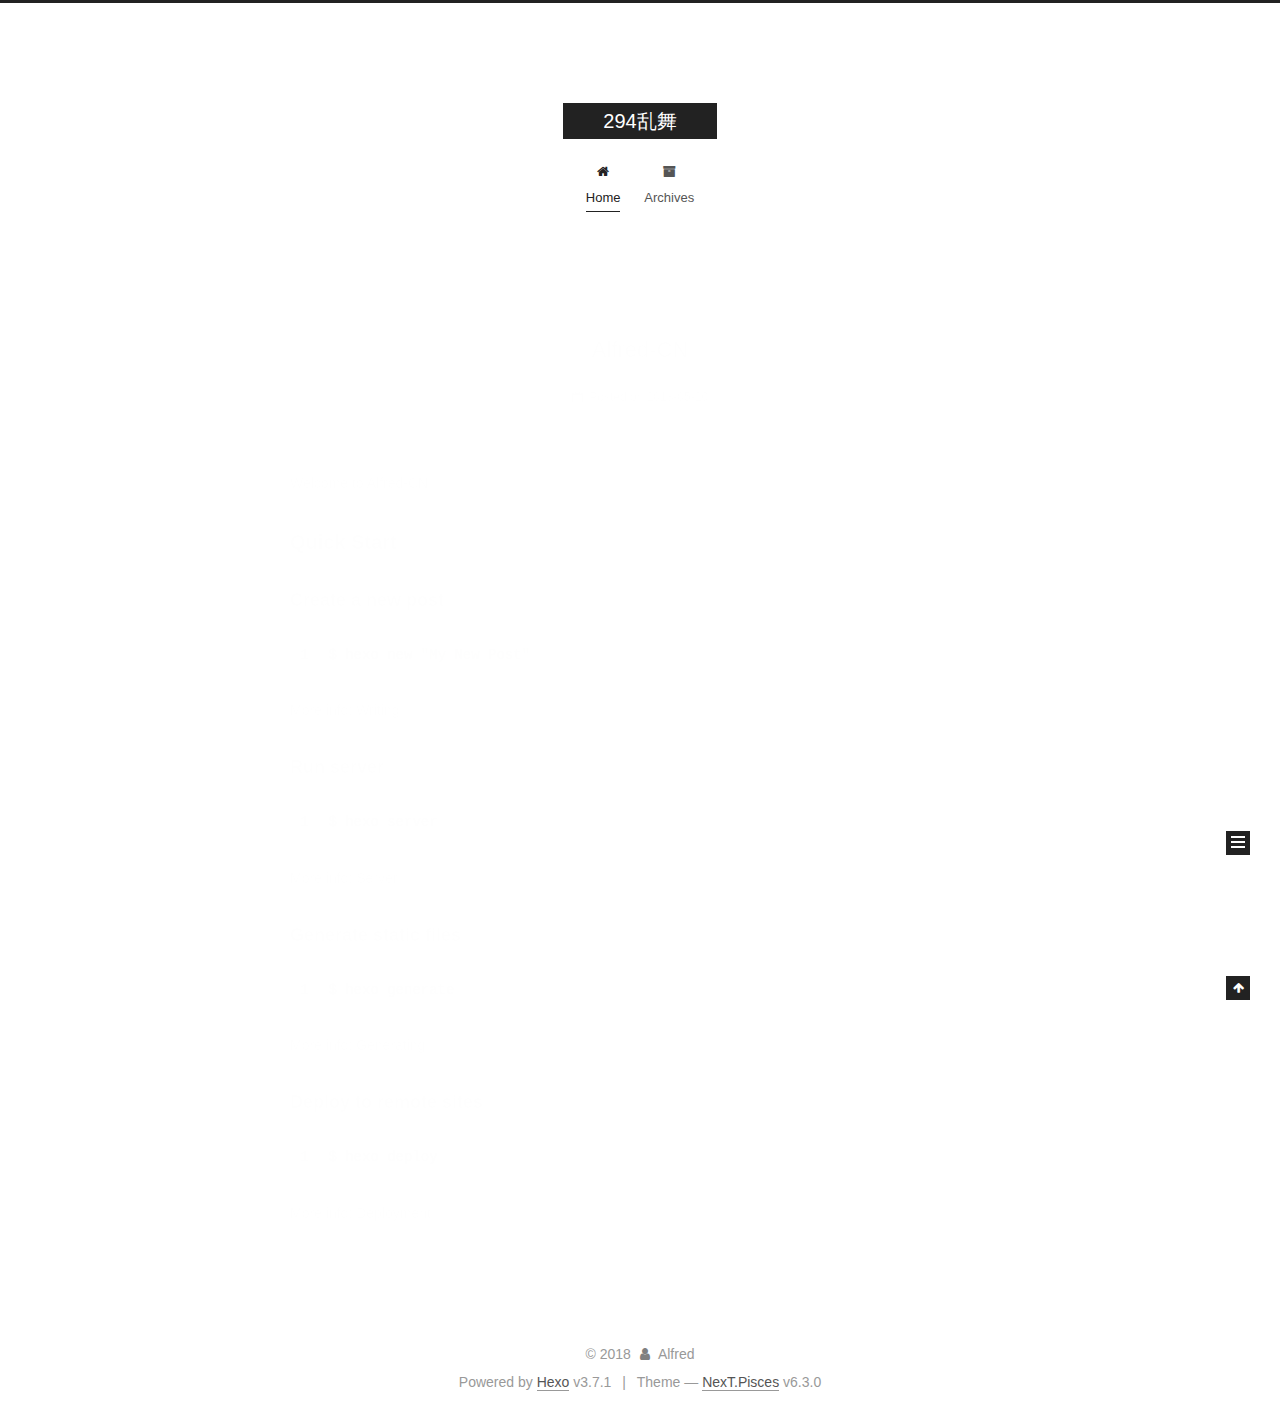
==== index.html @ aaa0a86e "Site updated: 2018-05-20 12:02:15" ====
<!DOCTYPE html>












  


<html class="theme-next pisces use-motion" lang="">
<head>
  <meta charset="UTF-8"/>
<meta http-equiv="X-UA-Compatible" content="IE=edge" />
<meta name="viewport" content="width=device-width, initial-scale=1, maximum-scale=2"/>
<meta name="theme-color" content="#222">












<meta http-equiv="Cache-Control" content="no-transform" />
<meta http-equiv="Cache-Control" content="no-siteapp" />






















<link href="/lib/font-awesome/css/font-awesome.min.css?v=4.6.2" rel="stylesheet" type="text/css" />

<link href="/css/main.css?v=6.3.0" rel="stylesheet" type="text/css" />


  <link rel="apple-touch-icon" sizes="180x180" href="/images/apple-touch-icon-next.png?v=6.3.0">


  <link rel="icon" type="image/png" sizes="32x32" href="/images/favicon-32x32-next.png?v=6.3.0">


  <link rel="icon" type="image/png" sizes="16x16" href="/images/favicon-16x16-next.png?v=6.3.0">


  <link rel="mask-icon" href="/images/logo.svg?v=6.3.0" color="#222">









<script type="text/javascript" id="hexo.configurations">
  var NexT = window.NexT || {};
  var CONFIG = {
    root: '/',
    scheme: 'Pisces',
    version: '6.3.0',
    sidebar: {"position":"left","display":"post","offset":12,"b2t":false,"scrollpercent":false,"onmobile":false},
    fancybox: false,
    fastclick: false,
    lazyload: false,
    tabs: true,
    motion: {"enable":true,"async":false,"transition":{"post_block":"fadeIn","post_header":"slideDownIn","post_body":"slideDownIn","coll_header":"slideLeftIn","sidebar":"slideUpIn"}},
    algolia: {
      applicationID: '',
      apiKey: '',
      indexName: '',
      hits: {"per_page":10},
      labels: {"input_placeholder":"Search for Posts","hits_empty":"We didn't find any results for the search: ${query}","hits_stats":"${hits} results found in ${time} ms"}
    }
  };
</script>


  




  <meta property="og:type" content="website">
<meta property="og:title" content="294乱舞">
<meta property="og:url" content="http://yoursite.com/index.html">
<meta property="og:site_name" content="294乱舞">
<meta property="og:locale" content="default">
<meta name="twitter:card" content="summary">
<meta name="twitter:title" content="294乱舞">






  <link rel="canonical" href="http://yoursite.com/"/>



<script type="text/javascript" id="page.configurations">
  CONFIG.page = {
    sidebar: "",
  };
</script>

  <title>294乱舞</title>
  









  <noscript>
  <style type="text/css">
    .use-motion .motion-element,
    .use-motion .brand,
    .use-motion .menu-item,
    .sidebar-inner,
    .use-motion .post-block,
    .use-motion .pagination,
    .use-motion .comments,
    .use-motion .post-header,
    .use-motion .post-body,
    .use-motion .collection-title { opacity: initial; }

    .use-motion .logo,
    .use-motion .site-title,
    .use-motion .site-subtitle {
      opacity: initial;
      top: initial;
    }

    .use-motion {
      .logo-line-before i { left: initial; }
      .logo-line-after i { right: initial; }
    }
  </style>
</noscript>

</head>

<body itemscope itemtype="http://schema.org/WebPage" lang="default">

  
  
    
  

  <div class="container sidebar-position-left 
  page-home">
    <div class="headband"></div>

    <header id="header" class="header" itemscope itemtype="http://schema.org/WPHeader">
      <div class="header-inner"><div class="site-brand-wrapper">
  <div class="site-meta ">
    

    <div class="custom-logo-site-title">
      <a href="/" class="brand" rel="start">
        <span class="logo-line-before"><i></i></span>
        <span class="site-title">294乱舞</span>
        <span class="logo-line-after"><i></i></span>
      </a>
    </div>
    
  </div>

  <div class="site-nav-toggle">
    <button aria-label="Toggle navigation bar">
      <span class="btn-bar"></span>
      <span class="btn-bar"></span>
      <span class="btn-bar"></span>
    </button>
  </div>
</div>



<nav class="site-nav">
  
    <ul id="menu" class="menu">
      
        
        
        
          
          <li class="menu-item menu-item-home menu-item-active">
    <a href="/" rel="section">
      <i class="menu-item-icon fa fa-fw fa-home"></i> <br />Home</a>
  </li>
        
        
        
          
          <li class="menu-item menu-item-archives">
    <a href="/archives/" rel="section">
      <i class="menu-item-icon fa fa-fw fa-archive"></i> <br />Archives</a>
  </li>

      
      
    </ul>
  

  

  
</nav>



  



</div>
    </header>

    


    <main id="main" class="main">
      <div class="main-inner">
        <div class="content-wrap">
          
            

          
          <div id="content" class="content">
            
  <section id="posts" class="posts-expand">
    
      

  

  
  
  

  

  <article class="post post-type-normal" itemscope itemtype="http://schema.org/Article">
  
  
  
  <div class="post-block">
    <link itemprop="mainEntityOfPage" href="http://yoursite.com/2018/05/20/hello-world/">

    <span hidden itemprop="author" itemscope itemtype="http://schema.org/Person">
      <meta itemprop="name" content="Alfred">
      <meta itemprop="description" content="">
      <meta itemprop="image" content="/images/avatar.gif">
    </span>

    <span hidden itemprop="publisher" itemscope itemtype="http://schema.org/Organization">
      <meta itemprop="name" content="294乱舞">
    </span>

    
      <header class="post-header">

        
        
          <h1 class="post-title" itemprop="name headline">
                
                <a class="post-title-link" href="/2018/05/20/hello-world/" itemprop="url">
                  Alfred-CN
                </a>
              
            
          </h1>
        

        <div class="post-meta">
          <span class="post-time">

            
            
            

            
              <span class="post-meta-item-icon">
                <i class="fa fa-calendar-o"></i>
              </span>
              
                <span class="post-meta-item-text">Posted on</span>
              

              
                
              

              <time title="Created: 2018-05-20 11:00:36 / Modified: 11:58:40" itemprop="dateCreated datePublished" datetime="2018-05-20T11:00:36+08:00">2018-05-20</time>
            

            
              

              
            
          </span>

          

          
            
          

          
          

          

          

          

        </div>
      </header>
    

    
    
    
    <div class="post-body" itemprop="articleBody">

      
      

      
        
          
            <p>Welcome to Alfred-CN</p>
<h2 id="Quick-Start"><a href="#Quick-Start" class="headerlink" title="Quick Start"></a>Quick Start</h2><h3 id="Create-a-new-post"><a href="#Create-a-new-post" class="headerlink" title="Create a new post"></a>Create a new post</h3><figure class="highlight bash"><table><tr><td class="gutter"><pre><span class="line">1</span><br></pre></td><td class="code"><pre><span class="line">$ hexo new <span class="string">"My New Post"</span></span><br></pre></td></tr></table></figure>
<p>More info: <a href="https://hexo.io/docs/writing.html" target="_blank" rel="noopener">Writing</a></p>
<h3 id="Run-server"><a href="#Run-server" class="headerlink" title="Run server"></a>Run server</h3><figure class="highlight bash"><table><tr><td class="gutter"><pre><span class="line">1</span><br></pre></td><td class="code"><pre><span class="line">$ hexo server</span><br></pre></td></tr></table></figure>
<p>More info: <a href="https://hexo.io/docs/server.html" target="_blank" rel="noopener">Server</a></p>
<h3 id="Generate-static-files"><a href="#Generate-static-files" class="headerlink" title="Generate static files"></a>Generate static files</h3><figure class="highlight bash"><table><tr><td class="gutter"><pre><span class="line">1</span><br></pre></td><td class="code"><pre><span class="line">$ hexo generate</span><br></pre></td></tr></table></figure>
<p>More info: <a href="https://hexo.io/docs/generating.html" target="_blank" rel="noopener">Generating</a></p>
<h3 id="Deploy-to-remote-sites"><a href="#Deploy-to-remote-sites" class="headerlink" title="Deploy to remote sites"></a>Deploy to remote sites</h3><figure class="highlight bash"><table><tr><td class="gutter"><pre><span class="line">1</span><br></pre></td><td class="code"><pre><span class="line">$ hexo deploy</span><br></pre></td></tr></table></figure>
<p>More info: <a href="https://hexo.io/docs/deployment.html" target="_blank" rel="noopener">Deployment</a></p>

          
        
      
    </div>

    

    
    
    

    

    

    

    <footer class="post-footer">
      

      

      

      
      
        <div class="post-eof"></div>
      
    </footer>
  </div>
  
  
  
  </article>


    
  </section>

  


          </div>
          

        </div>
        
          
  
  <div class="sidebar-toggle">
    <div class="sidebar-toggle-line-wrap">
      <span class="sidebar-toggle-line sidebar-toggle-line-first"></span>
      <span class="sidebar-toggle-line sidebar-toggle-line-middle"></span>
      <span class="sidebar-toggle-line sidebar-toggle-line-last"></span>
    </div>
  </div>

  <aside id="sidebar" class="sidebar">
    
    <div class="sidebar-inner">

      

      

      <section class="site-overview-wrap sidebar-panel sidebar-panel-active">
        <div class="site-overview">
          <div class="site-author motion-element" itemprop="author" itemscope itemtype="http://schema.org/Person">
            
              <p class="site-author-name" itemprop="name">Alfred</p>
              <p class="site-description motion-element" itemprop="description"></p>
          </div>

          
            <nav class="site-state motion-element">
              
                <div class="site-state-item site-state-posts">
                
                  <a href="/archives/">
                
                    <span class="site-state-item-count">1</span>
                    <span class="site-state-item-name">posts</span>
                  </a>
                </div>
              

              

              
            </nav>
          

          

          

          
          

          
          

          
            
          
          

        </div>
      </section>

      

      

    </div>
  </aside>


        
      </div>
    </main>

    <footer id="footer" class="footer">
      <div class="footer-inner">
        <div class="copyright">&copy; <span itemprop="copyrightYear">2018</span>
  <span class="with-love" id="animate">
    <i class="fa fa-user"></i>
  </span>
  <span class="author" itemprop="copyrightHolder">Alfred</span>

  

  
</div>




  <div class="powered-by">Powered by <a class="theme-link" target="_blank" href="https://hexo.io">Hexo</a> v3.7.1</div>



  <span class="post-meta-divider">|</span>



  <div class="theme-info">Theme &mdash; <a class="theme-link" target="_blank" href="https://github.com/theme-next/hexo-theme-next">NexT.Pisces</a> v6.3.0</div>




        








        
      </div>
    </footer>

    
      <div class="back-to-top">
        <i class="fa fa-arrow-up"></i>
        
      </div>
    

    

  </div>

  

<script type="text/javascript">
  if (Object.prototype.toString.call(window.Promise) !== '[object Function]') {
    window.Promise = null;
  }
</script>


























  
  
    <script type="text/javascript" src="/lib/jquery/index.js?v=2.1.3"></script>
  

  
  
    <script type="text/javascript" src="/lib/velocity/velocity.min.js?v=1.2.1"></script>
  

  
  
    <script type="text/javascript" src="/lib/velocity/velocity.ui.min.js?v=1.2.1"></script>
  


  


  <script type="text/javascript" src="/js/src/utils.js?v=6.3.0"></script>

  <script type="text/javascript" src="/js/src/motion.js?v=6.3.0"></script>



  
  


  <script type="text/javascript" src="/js/src/affix.js?v=6.3.0"></script>

  <script type="text/javascript" src="/js/src/schemes/pisces.js?v=6.3.0"></script>



  

  


  <script type="text/javascript" src="/js/src/bootstrap.js?v=6.3.0"></script>



  



	





  





  










  





  

  

  

  

  
  

  

  

  

  

  

</body>
</html>
---- css/main.css ----
/* normalize.css v3.0.2 | MIT License | git.io/normalize */
html {
  font-family: sans-serif; /* 1 */
  -ms-text-size-adjust: 100%; /* 2 */
  -webkit-text-size-adjust: 100%; /* 2 */
}
body {
  margin: 0;
}
article,
aside,
details,
figcaption,
figure,
footer,
header,
hgroup,
main,
menu,
nav,
section,
summary {
  display: block;
}
audio,
canvas,
progress,
video {
  display: inline-block; /* 1 */
  vertical-align: baseline; /* 2 */
}
audio:not([controls]) {
  display: none;
  height: 0;
}
[hidden],
template {
  display: none;
}
a {
  background-color: transparent;
}
a:active,
a:hover {
  outline: 0;
}
abbr[title] {
  border-bottom: 1px dotted;
}
b,
strong {
  font-weight: bold;
}
dfn {
  font-style: italic;
}
h1 {
  font-size: 2em;
  margin: 0.67em 0;
}
mark {
  background: #ff0;
  color: #000;
}
small {
  font-size: 80%;
}
sub,
sup {
  font-size: 75%;
  line-height: 0;
  position: relative;
  vertical-align: baseline;
}
sup {
  top: -0.5em;
}
sub {
  bottom: -0.25em;
}
img {
  border: 0;
}
svg:not(:root) {
  overflow: hidden;
}
figure {
  margin: 1em 40px;
}
hr {
  -moz-box-sizing: content-box;
  box-sizing: content-box;
  height: 0;
}
pre {
  overflow: auto;
}
code,
kbd,
pre,
samp {
  font-family: monospace, monospace;
  font-size: 1em;
}
button,
input,
optgroup,
select,
textarea {
  color: inherit; /* 1 */
  font: inherit; /* 2 */
  margin: 0; /* 3 */
}
button {
  overflow: visible;
}
button,
select {
  text-transform: none;
}
button,
html input[type="button"],
input[type="reset"],
input[type="submit"] {
  -webkit-appearance: button; /* 2 */
  cursor: pointer; /* 3 */
}
button[disabled],
html input[disabled] {
  cursor: default;
}
button::-moz-focus-inner,
input::-moz-focus-inner {
  border: 0;
  padding: 0;
}
input {
  line-height: normal;
}
input[type="checkbox"],
input[type="radio"] {
  box-sizing: border-box; /* 1 */
  padding: 0; /* 2 */
}
input[type="number"]::-webkit-inner-spin-button,
input[type="number"]::-webkit-outer-spin-button {
  height: auto;
}
input[type="search"] {
  -webkit-appearance: textfield; /* 1 */
  -moz-box-sizing: content-box;
  -webkit-box-sizing: content-box; /* 2 */
  box-sizing: content-box;
}
input[type="search"]::-webkit-search-cancel-button,
input[type="search"]::-webkit-search-decoration {
  -webkit-appearance: none;
}
fieldset {
  border: 1px solid #c0c0c0;
  margin: 0 2px;
  padding: 0.35em 0.625em 0.75em;
}
legend {
  border: 0; /* 1 */
  padding: 0; /* 2 */
}
textarea {
  overflow: auto;
}
optgroup {
  font-weight: bold;
}
table {
  border-collapse: collapse;
  border-spacing: 0;
}
td,
th {
  padding: 0;
}
::selection {
  background: #262a30;
  color: #fff;
}
body {
  position: relative;
  font-family: 'Lato', "PingFang SC", "Microsoft YaHei", sans-serif;
  font-size: 14px;
  line-height: 2;
  color: #555;
  background: #fff;
}
@media (max-width: 767px) {
  body {
    padding-right: 0 !important;
  }
}
@media (min-width: 768px) and (max-width: 991px) {
  body {
    padding-right: 0 !important;
  }
}
@media (min-width: 1600px) {
  body {
    font-size: 16px;
  }
}
h1,
h2,
h3,
h4,
h5,
h6 {
  margin: 0;
  padding: 0;
  font-weight: bold;
  line-height: 1.5;
  font-family: 'Lato', "PingFang SC", "Microsoft YaHei", sans-serif;
}
h1,
h2,
h3,
h4,
h5,
h6 {
  margin: 20px 0 15px;
}
h1 {
  font-size: 22px;
}
@media (max-width: 767px) {
  h1 {
    font-size: 18px;
  }
}
h2 {
  font-size: 20px;
}
@media (max-width: 767px) {
  h2 {
    font-size: 16px;
  }
}
h3 {
  font-size: 18px;
}
@media (max-width: 767px) {
  h3 {
    font-size: 14px;
  }
}
h4 {
  font-size: 16px;
}
@media (max-width: 767px) {
  h4 {
    font-size: 12px;
  }
}
h5 {
  font-size: 14px;
}
@media (max-width: 767px) {
  h5 {
    font-size: 10px;
  }
}
h6 {
  font-size: 12px;
}
@media (max-width: 767px) {
  h6 {
    font-size: 8px;
  }
}
p {
  margin: 0 0 20px 0;
}
a {
  color: #555;
  text-decoration: none;
  outline: none;
  border-bottom: 1px solid #999;
  word-wrap: break-word;
}
a:hover {
  color: #222;
  border-bottom-color: #222;
}
blockquote {
  margin: 0;
  padding: 0;
}
img {
  display: block;
  margin: auto;
  max-width: 100%;
  height: auto;
}
hr {
  margin: 40px 0;
  height: 3px;
  border: none;
  background-color: #ddd;
  background-image: repeating-linear-gradient(-45deg, #fff, #fff 4px, transparent 4px, transparent 8px);
}
blockquote {
  padding: 0 15px;
  color: #666;
  border-left: 4px solid #ddd;
}
blockquote cite::before {
  content: "-";
  padding: 0 5px;
}
dt {
  font-weight: 700;
}
dd {
  margin: 0;
  padding: 0;
}
kbd {
  border: 1px solid #ccc;
  border-radius: 0.2em;
  box-shadow: 0.1em 0.1em 0.2em rgba(0,0,0,0.1);
  background-color: #f9f9f9;
  font-family: inherit;
  background-image: -webkit-linear-gradient(top, #eee, #fff, #eee);
  padding: 0.1em 0.3em;
  white-space: nowrap;
}
.text-left {
  text-align: left;
}
.text-center {
  text-align: center;
}
.text-right {
  text-align: right;
}
.text-justify {
  text-align: justify;
}
.text-nowrap {
  white-space: nowrap;
}
.text-lowercase {
  text-transform: lowercase;
}
.text-uppercase {
  text-transform: uppercase;
}
.text-capitalize {
  text-transform: capitalize;
}
.center-block {
  display: block;
  margin-left: auto;
  margin-right: auto;
}
.clearfix:before,
.clearfix:after {
  content: " ";
  display: table;
}
.clearfix:after {
  clear: both;
}
.pullquote {
  width: 45%;
}
.pullquote.left {
  float: left;
  margin-left: 5px;
  margin-right: 10px;
}
.pullquote.right {
  float: right;
  margin-left: 10px;
  margin-right: 5px;
}
.affix.affix.affix {
  position: fixed;
}
.translation {
  margin-top: -20px;
  font-size: 14px;
  color: #999;
}
.scrollbar-measure {
  width: 100px;
  height: 100px;
  overflow: scroll;
  position: absolute;
  top: -9999px;
}
.use-motion .motion-element {
  opacity: 0;
}
table {
  margin: 20px 0;
  width: 100%;
  border-collapse: collapse;
  border-spacing: 0;
  border: 1px solid #ddd;
  font-size: 14px;
  word-wrap: break-all;
}
table>tbody>tr:nth-of-type(odd) {
  background-color: #f9f9f9;
}
table>tbody>tr:hover {
  background-color: #f5f5f5;
}
caption,
th,
td {
  padding: 8px;
  text-align: left;
  vertical-align: middle;
  font-weight: normal;
}
th,
td {
  border-bottom: 3px solid #ddd;
  border-right: 1px solid #eee;
}
th {
  padding-bottom: 10px;
  font-weight: 700;
}
td {
  border-bottom-width: 1px;
}
html,
body {
  height: 100%;
}
.container {
  position: relative;
  min-height: 100%;
}
.header-inner {
  margin: 0 auto;
  padding: 100px 0 70px;
  width: 700px;
}
@media (min-width: 1600px) {
  .container .header-inner {
    width: 900px;
  }
}
.main {
  padding-bottom: 150px;
}
.main-inner {
  margin: 0 auto;
  width: 700px;
}
@media (min-width: 1600px) {
  .container .main-inner {
    width: 900px;
  }
}
.footer {
  position: absolute;
  left: 0;
  bottom: 0;
  width: 100%;
  min-height: 50px;
}
.footer-inner {
  box-sizing: border-box;
  margin: 20px auto;
  width: 700px;
}
@media (min-width: 1600px) {
  .container .footer-inner {
    width: 900px;
  }
}
pre,
.highlight {
  overflow: auto;
  margin: 20px 0;
  padding: 0;
  font-size: 14px;
  color: #4d4d4c;
  background: #f7f7f7;
  line-height: 1.6;
}
pre,
code {
  font-family: consolas, Menlo, "PingFang SC", "Microsoft YaHei", monospace;
}
code {
  padding: 2px 4px;
  word-wrap: break-word;
  color: #555;
  background: #eee;
  border-radius: 3px;
  font-size: 14px;
}
pre {
  padding: 10px;
}
pre code {
  padding: 0;
  color: #4d4d4c;
  background: none;
  text-shadow: none;
}
.highlight {
  border-radius: 1px;
}
.highlight pre {
  border: none;
  margin: 0;
  padding: 10px 0;
}
.highlight table {
  margin: 0;
  width: auto;
  border: none;
}
.highlight td {
  border: none;
  padding: 0;
}
.highlight figcaption {
  font-size: 1em;
  color: #4d4d4c;
  line-height: 1em;
  margin-bottom: 1em;
  margin: 0em;
  padding: 0.5em;
  background: #eee;
  border-bottom: 1px solid #e9e9e9;
}
.highlight figcaption:before,
.highlight figcaption:after {
  content: " ";
  display: table;
}
.highlight figcaption:after {
  clear: both;
}
.highlight figcaption a {
  float: right;
  color: #4d4d4c;
}
.highlight figcaption a:hover {
  border-bottom-color: #4d4d4c;
}
.highlight .gutter pre {
  padding-left: 10px;
  padding-right: 10px;
  color: #869194;
  text-align: right;
  background-color: #eff2f3;
}
.highlight .code pre {
  width: 100%;
  padding-left: 10px;
  padding-right: 10px;
  background-color: #f7f7f7;
}
.highlight .line {
  height: 20px;
}
.gutter {
  -webkit-user-select: none;
  -moz-user-select: none;
  -ms-user-select: none;
  user-select: none;
}
.gist table {
  width: auto;
}
.gist table td {
  border: none;
}
pre .deletion {
  background: #fdd;
}
pre .addition {
  background: #dfd;
}
pre .meta {
  color: #8959a8;
}
pre .comment {
  color: #8e908c;
}
pre .variable,
pre .attribute,
pre .tag,
pre .regexp,
pre .ruby .constant,
pre .xml .tag .title,
pre .xml .pi,
pre .xml .doctype,
pre .html .doctype,
pre .css .id,
pre .css .class,
pre .css .pseudo {
  color: #c82829;
}
pre .number,
pre .preprocessor,
pre .built_in,
pre .literal,
pre .params,
pre .constant,
pre .command {
  color: #f5871f;
}
pre .ruby .class .title,
pre .css .rules .attribute,
pre .string,
pre .value,
pre .inheritance,
pre .header,
pre .ruby .symbol,
pre .xml .cdata,
pre .special,
pre .number,
pre .formula {
  color: #718c00;
}
pre .title,
pre .css .hexcolor {
  color: #3e999f;
}
pre .function,
pre .python .decorator,
pre .python .title,
pre .ruby .function .title,
pre .ruby .title .keyword,
pre .perl .sub,
pre .javascript .title,
pre .coffeescript .title {
  color: #4271ae;
}
pre .keyword,
pre .javascript .function {
  color: #8959a8;
}
.full-image.full-image.full-image.full-image {
  border: none;
  max-width: 100%;
  width: auto;
  margin: 20px auto 25px;
}
.blockquote-center,
.page-home .post-type-quote blockquote,
.page-post-detail .post-type-quote blockquote {
  position: relative;
  margin: 40px 0;
  padding: 0;
  border-left: none;
  text-align: center;
}
.blockquote-center::before,
.page-home .post-type-quote blockquote::before,
.page-post-detail .post-type-quote blockquote::before,
.blockquote-center::after,
.page-home .post-type-quote blockquote::after,
.page-post-detail .post-type-quote blockquote::after {
  position: absolute;
  content: ' ';
  display: block;
  width: 100%;
  height: 24px;
  opacity: 0.2;
  background-repeat: no-repeat;
  background-position: 0 -6px;
  background-size: 22px 22px;
}
.blockquote-center::before,
.page-home .post-type-quote blockquote::before,
.page-post-detail .post-type-quote blockquote::before {
  top: -20px;
  background-image: url("../images/quote-l.svg");
  border-top: 1px solid #ccc;
}
.blockquote-center::after,
.page-home .post-type-quote blockquote::after,
.page-post-detail .post-type-quote blockquote::after {
  bottom: -20px;
  background-image: url("../images/quote-r.svg");
  border-bottom: 1px solid #ccc;
  background-position: 100% 8px;
}
.blockquote-center p,
.page-home .post-type-quote blockquote p,
.page-post-detail .post-type-quote blockquote p,
.blockquote-center div,
.page-home .post-type-quote blockquote div,
.page-post-detail .post-type-quote blockquote div {
  text-align: center;
}
.post .post-body .group-picture img {
  box-sizing: border-box;
  padding: 0 3px;
  border: none;
}
.post .group-picture-row {
  overflow: hidden;
  margin-top: 6px;
}
.post .group-picture-row:first-child {
  margin-top: 0;
}
.post .group-picture-column {
  float: left;
}
.page-post-detail .post-body .group-picture-column {
  float: none;
  margin-top: 10px;
  width: auto !important;
}
.page-post-detail .post-body .group-picture-column img {
  margin: 0 auto;
}
.page-archive .group-picture-container {
  overflow: hidden;
}
.page-archive .group-picture-row {
  float: left;
}
.page-archive .group-picture-row:first-child {
  margin-top: 6px;
}
.page-archive .group-picture-column {
  max-width: 150px;
  max-height: 150px;
}
.post-body .note {
  position: relative;
  padding: 15px;
  margin-bottom: 20px;
  border: 1px solid #eee;
  border-left-width: 5px;
  border-radius: 3px;
}
.post-body .note h2,
.post-body .note h3,
.post-body .note h4,
.post-body .note h5,
.post-body .note h6 {
  margin-top: 0;
  margin-bottom: 0;
  border-bottom: initial;
  padding-top: 0 !important;
}
.post-body .note p:first-child,
.post-body .note ul:first-child,
.post-body .note ol:first-child,
.post-body .note table:first-child,
.post-body .note pre:first-child,
.post-body .note blockquote:first-child {
  margin-top: 0;
}
.post-body .note p:last-child,
.post-body .note ul:last-child,
.post-body .note ol:last-child,
.post-body .note table:last-child,
.post-body .note pre:last-child,
.post-body .note blockquote:last-child {
  margin-bottom: 0;
}
.post-body .note.default {
  border-left-color: #777;
}
.post-body .note.default h2,
.post-body .note.default h3,
.post-body .note.default h4,
.post-body .note.default h5,
.post-body .note.default h6 {
  color: #777;
}
.post-body .note.primary {
  border-left-color: #6f42c1;
}
.post-body .note.primary h2,
.post-body .note.primary h3,
.post-body .note.primary h4,
.post-body .note.primary h5,
.post-body .note.primary h6 {
  color: #6f42c1;
}
.post-body .note.info {
  border-left-color: #428bca;
}
.post-body .note.info h2,
.post-body .note.info h3,
.post-body .note.info h4,
.post-body .note.info h5,
.post-body .note.info h6 {
  color: #428bca;
}
.post-body .note.success {
  border-left-color: #5cb85c;
}
.post-body .note.success h2,
.post-body .note.success h3,
.post-body .note.success h4,
.post-body .note.success h5,
.post-body .note.success h6 {
  color: #5cb85c;
}
.post-body .note.warning {
  border-left-color: #f0ad4e;
}
.post-body .note.warning h2,
.post-body .note.warning h3,
.post-body .note.warning h4,
.post-body .note.warning h5,
.post-body .note.warning h6 {
  color: #f0ad4e;
}
.post-body .note.danger {
  border-left-color: #d9534f;
}
.post-body .note.danger h2,
.post-body .note.danger h3,
.post-body .note.danger h4,
.post-body .note.danger h5,
.post-body .note.danger h6 {
  color: #d9534f;
}
.post-body .label {
  display: inline;
  padding: 0 2px;
  white-space: nowrap;
}
.post-body .label.default {
  background-color: #f0f0f0;
}
.post-body .label.primary {
  background-color: #efe6f7;
}
.post-body .label.info {
  background-color: #e5f2f8;
}
.post-body .label.success {
  background-color: #e7f4e9;
}
.post-body .label.warning {
  background-color: #fcf6e1;
}
.post-body .label.danger {
  background-color: #fae8eb;
}
.post-body .tabs {
  position: relative;
  display: block;
  margin-bottom: 20px;
  padding-top: 10px;
}
.post-body .tabs ul.nav-tabs {
  margin: 0;
  padding: 0;
  display: flex;
  margin-bottom: -1px;
}
@media (max-width: 413px) {
  .post-body .tabs ul.nav-tabs {
    display: block;
    margin-bottom: 5px;
  }
}
.post-body .tabs ul.nav-tabs li.tab {
  list-style-type: none !important;
  margin: 0 0.25em 0 0;
  border-top: 3px solid transparent;
  border-left: 1px solid transparent;
  border-right: 1px solid transparent;
}
@media (max-width: 413px) {
  .post-body .tabs ul.nav-tabs li.tab {
    margin: initial;
    border-top: 1px solid transparent;
    border-left: 3px solid transparent;
    border-right: 1px solid transparent;
    border-bottom: 1px solid transparent;
  }
}
.post-body .tabs ul.nav-tabs li.tab a {
  outline: 0;
  border-bottom: initial;
  display: block;
  line-height: 1.8em;
  padding: 0.25em 0.75em;
  transition-duration: 0.2s;
  transition-timing-function: ease-out;
  transition-delay: 0s;
}
.post-body .tabs ul.nav-tabs li.tab a i {
  width: 1.285714285714286em;
}
.post-body .tabs ul.nav-tabs li.tab.active {
  border-top: 3px solid #fc6423;
  border-left: 1px solid #ddd;
  border-right: 1px solid #ddd;
  background-color: #fff;
}
@media (max-width: 413px) {
  .post-body .tabs ul.nav-tabs li.tab.active {
    border-top: 1px solid #ddd;
    border-left: 3px solid #fc6423;
    border-right: 1px solid #ddd;
    border-bottom: 1px solid #ddd;
  }
}
.post-body .tabs ul.nav-tabs li.tab.active a {
  cursor: default;
  color: #555;
}
.post-body .tabs .tab-content {
  background-color: #fff;
}
.post-body .tabs .tab-content .tab-pane {
  border: 1px solid #ddd;
  padding: 20px 20px 0 20px;
}
.post-body .tabs .tab-content .tab-pane:not(.active) {
  display: none !important;
}
.post-body .tabs .tab-content .tab-pane.active {
  display: block !important;
}
.btn {
  display: inline-block;
  padding: 0 20px;
  font-size: 14px;
  color: #fff;
  background: #222;
  border: 2px solid #222;
  text-decoration: none;
  border-radius: 0;
  transition-property: background-color;
  transition-duration: 0.2s;
  transition-timing-function: ease-in-out;
  transition-delay: 0s;
  line-height: 2;
}
.btn:hover {
  border-color: #222;
  color: #222;
  background: #fff;
}
.btn +.btn {
  margin: 0 0 8px 8px;
}
.btn .fa-fw {
  width: 1.285714285714286em;
  text-align: left;
}
.btn-bar {
  display: block;
  width: 22px;
  height: 2px;
  background: #555;
  border-radius: 1px;
}
.btn-bar+.btn-bar {
  margin-top: 4px;
}
.pagination {
  margin: 120px 0 40px;
  text-align: center;
  border-top: 1px solid #eee;
}
.page-number-basic,
.pagination .prev,
.pagination .next,
.pagination .page-number,
.pagination .space {
  display: inline-block;
  position: relative;
  top: -1px;
  margin: 0 10px;
  padding: 0 11px;
}
@media (max-width: 767px) {
  .page-number-basic,
  .pagination .prev,
  .pagination .next,
  .pagination .page-number,
  .pagination .space {
    margin: 0 5px;
  }
}
.pagination .prev,
.pagination .next,
.pagination .page-number {
  border-bottom: 0;
  border-top: 1px solid #eee;
  transition-property: border-color;
  transition-duration: 0.2s;
  transition-timing-function: ease-in-out;
  transition-delay: 0s;
}
.pagination .prev:hover,
.pagination .next:hover,
.pagination .page-number:hover {
  border-top-color: #222;
}
.pagination .space {
  padding: 0;
  margin: 0;
}
.pagination .prev {
  margin-left: 0;
}
.pagination .next {
  margin-right: 0;
}
.pagination .page-number.current {
  color: #fff;
  background: #ccc;
  border-top-color: #ccc;
}
@media (max-width: 767px) {
  .pagination {
    border-top: none;
  }
  .pagination .prev,
  .pagination .next,
  .pagination .page-number {
    margin-bottom: 10px;
    border-top: 0;
    border-bottom: 1px solid #eee;
    padding: 0 10px;
  }
  .pagination .prev:hover,
  .pagination .next:hover,
  .pagination .page-number:hover {
    border-bottom-color: #222;
  }
}
.comments {
  margin: 60px 20px 0;
}
.tag-cloud {
  text-align: center;
}
.tag-cloud a {
  display: inline-block;
  margin: 10px;
}
.back-to-top {
  box-sizing: border-box;
  position: fixed;
  bottom: -100px;
  right: 30px;
  z-index: 1050;
  padding: 0 6px;
  width: 24px;
  background: #222;
  font-size: 12px;
  opacity: 1;
  color: #fff;
  cursor: pointer;
  text-align: center;
  -webkit-transform: translateZ(0);
  transition-property: bottom;
  transition-duration: 0.2s;
  transition-timing-function: ease-in-out;
  transition-delay: 0s;
}
@media (min-width: 768px) and (max-width: 991px) {
  .back-to-top {
    display: none !important;
  }
}
@media (max-width: 767px) {
  .back-to-top {
    display: none !important;
  }
}
.back-to-top.back-to-top-on {
  bottom: 19px;
}
.header {
  background: transparent;
}
.header-inner {
  position: relative;
}
.headband {
  height: 3px;
  background: #222;
}
.site-meta {
  margin: 0;
  text-align: center;
}
@media (max-width: 767px) {
  .site-meta {
    text-align: center;
  }
}
.brand {
  position: relative;
  display: inline-block;
  padding: 0 40px;
  color: #fff;
  background: #222;
  border-bottom: none;
}
.brand:hover {
  color: #fff;
}
.logo {
  display: inline-block;
  margin-right: 5px;
  line-height: 36px;
  vertical-align: top;
}
.site-title {
  display: inline-block;
  vertical-align: top;
  line-height: 36px;
  font-size: 20px;
  font-weight: normal;
  font-family: 'Lato', "PingFang SC", "Microsoft YaHei", sans-serif;
}
.site-subtitle {
  margin-top: 10px;
  font-size: 13px;
  color: #999;
}
.use-motion .brand {
  opacity: 0;
}
.use-motion .logo,
.use-motion .site-title,
.use-motion .site-subtitle {
  opacity: 0;
  position: relative;
  top: -10px;
}
.site-nav-toggle {
  display: none;
  position: absolute;
  top: 10px;
  left: 10px;
}
@media (max-width: 767px) {
  .site-nav-toggle {
    display: block;
  }
}
.site-nav-toggle button {
  margin-top: 2px;
  padding: 9px 10px;
  background: transparent;
  border: none;
}
@media (max-width: 767px) {
  .site-nav {
    display: none;
    margin: 0 -10px;
    padding: 0 10px;
    clear: both;
    border-top: 1px solid #ddd;
  }
}
@media (min-width: 768px) and (max-width: 991px) {
  .site-nav {
    display: block !important;
  }
}
@media (min-width: 992px) {
  .site-nav {
    display: block !important;
  }
}
.menu {
  margin-top: 20px;
  padding-left: 0;
  text-align: center;
}
.menu .menu-item {
  display: inline-block;
  margin: 0 10px;
  list-style: none;
}
@media screen and (max-width: 767px) {
  .menu .menu-item {
    margin-top: 10px;
  }
}
.menu .menu-item a {
  display: block;
  font-size: 13px;
  line-height: inherit;
  border-bottom: 1px solid transparent;
  transition-property: border-color;
  transition-duration: 0.2s;
  transition-timing-function: ease-in-out;
  transition-delay: 0s;
}
.menu .menu-item a:hover {
  border-bottom-color: #222;
}
.menu .menu-item .fa {
  margin-right: 5px;
}
.use-motion .menu-item {
  opacity: 0;
}
.post-body {
  font-family: 'Lato', "PingFang SC", "Microsoft YaHei", sans-serif;
}
@media (max-width: 767px) {
  .post-body {
    word-break: break-word;
  }
}
.post-body .fancybox img {
  display: block !important;
  margin: 0 auto;
  cursor: pointer;
  cursor: zoom-in;
  cursor: -webkit-zoom-in;
}
.post-body .image-caption,
.post-body .figure .caption {
  margin: -20px auto 15px;
  text-align: center;
  font-size: 14px;
  color: #999;
  font-weight: bold;
  line-height: 1;
}
.post-sticky-flag {
  display: inline-block;
  font-size: 16px;
  -ms-transform: rotate(30deg);
  -webkit-transform: rotate(30deg);
  -moz-transform: rotate(30deg);
  -ms-transform: rotate(30deg);
  -o-transform: rotate(30deg);
  transform: rotate(30deg);
}
.use-motion .post-block,
.use-motion .pagination,
.use-motion .comments {
  opacity: 0;
}
.use-motion .post-header {
  opacity: 0;
}
.use-motion .post-body {
  opacity: 0;
}
.use-motion .collection-title {
  opacity: 0;
}
.posts-expand {
  padding-top: 40px;
}
@media (max-width: 767px) {
  .posts-expand {
    margin: 0 20px;
  }
  .post-body pre .gutter pre {
    padding-right: 10px;
  }
  .post-body .highlight {
    margin-left: 0px;
    margin-right: 0px;
    padding: 0;
  }
  .post-body .highlight .gutter pre {
    padding-right: 10px;
  }
}
@media (min-width: 992px) {
  .posts-expand .post-body {
    text-align: justify;
  }
}
.posts-expand .post-body h2,
.posts-expand .post-body h3,
.posts-expand .post-body h4,
.posts-expand .post-body h5,
.posts-expand .post-body h6 {
  padding-top: 10px;
}
.posts-expand .post-body h2 .header-anchor,
.posts-expand .post-body h3 .header-anchor,
.posts-expand .post-body h4 .header-anchor,
.posts-expand .post-body h5 .header-anchor,
.posts-expand .post-body h6 .header-anchor {
  float: right;
  margin-left: 10px;
  color: #ccc;
  border-bottom-style: none;
  visibility: hidden;
}
.posts-expand .post-body h2 .header-anchor:hover,
.posts-expand .post-body h3 .header-anchor:hover,
.posts-expand .post-body h4 .header-anchor:hover,
.posts-expand .post-body h5 .header-anchor:hover,
.posts-expand .post-body h6 .header-anchor:hover {
  color: inherit;
}
.posts-expand .post-body h2:hover .header-anchor,
.posts-expand .post-body h3:hover .header-anchor,
.posts-expand .post-body h4:hover .header-anchor,
.posts-expand .post-body h5:hover .header-anchor,
.posts-expand .post-body h6:hover .header-anchor {
  visibility: visible;
}
.posts-expand .post-body ul li {
  list-style: circle;
}
.posts-expand .post-body img {
  box-sizing: border-box;
  margin: auto;
  padding: 3px;
  border: 1px solid #ddd;
}
.posts-expand .post-body .fancybox img {
  margin: 0 auto 25px;
}
.posts-expand .post-body img {
  margin: 0 auto 25px;
}
@media (max-width: 767px) {
  .posts-collapse {
    margin: 0 20px;
  }
  .posts-collapse .post-title,
  .posts-collapse .post-meta {
    display: block;
    width: auto;
    text-align: left;
  }
}
.posts-collapse {
  position: relative;
  z-index: 1010;
  margin-left: 55px;
}
.posts-collapse::after {
  content: " ";
  position: absolute;
  top: 20px;
  left: 0;
  margin-left: -2px;
  width: 4px;
  height: 100%;
  background: #f5f5f5;
  z-index: -1;
}
@media (max-width: 767px) {
  .posts-collapse {
    margin: 0 20px;
  }
}
.posts-collapse .collection-title {
  position: relative;
  margin: 60px 0;
}
.posts-collapse .collection-title h1,
.posts-collapse .collection-title h2 {
  margin-left: 20px;
}
.posts-collapse .collection-title small {
  color: #bbb;
  margin-left: 5px;
}
.posts-collapse .collection-title::before {
  content: " ";
  position: absolute;
  left: 0;
  top: 50%;
  margin-left: -4px;
  margin-top: -4px;
  width: 8px;
  height: 8px;
  background: #bbb;
  border-radius: 50%;
}
.posts-collapse .post {
  margin: 30px 0;
}
.posts-collapse .post-header {
  position: relative;
  transition-duration: 0.2s;
  transition-timing-function: ease-in-out;
  transition-delay: 0s;
  transition-property: border;
  border-bottom: 1px dashed #ccc;
}
.posts-collapse .post-header::before {
  content: " ";
  position: absolute;
  left: 0;
  top: 12px;
  width: 6px;
  height: 6px;
  margin-left: -4px;
  background: #bbb;
  border-radius: 50%;
  border: 1px solid #fff;
  transition-duration: 0.2s;
  transition-timing-function: ease-in-out;
  transition-delay: 0s;
  transition-property: background;
}
.posts-collapse .post-header:hover {
  border-bottom-color: #666;
}
.posts-collapse .post-header:hover::before {
  background: #222;
}
.posts-collapse .post-meta {
  position: absolute;
  font-size: 12px;
  left: 20px;
  top: 5px;
}
.posts-collapse .post-comments-count {
  display: none;
}
.posts-collapse .post-title {
  margin-left: 60px;
  font-size: 16px;
  font-weight: normal;
  line-height: inherit;
}
.posts-collapse .post-title::after {
  margin-left: 3px;
  opacity: 0.6;
}
.posts-collapse .post-title a {
  color: #666;
  border-bottom: none;
}
.page-home .post-type-quote .post-header,
.page-post-detail .post-type-quote .post-header,
.page-home .post-type-quote .post-tags,
.page-post-detail .post-type-quote .post-tags {
  display: none;
}
.posts-expand .post-title {
  text-align: center;
  word-break: break-word;
  font-weight: 400;
}
.posts-expand .post-title-link {
  display: inline-block;
  position: relative;
  color: #555;
  border-bottom: none;
  line-height: 1.2;
  vertical-align: top;
}
.posts-expand .post-title-link::before {
  content: "";
  position: absolute;
  width: 100%;
  height: 2px;
  bottom: 0;
  left: 0;
  background-color: #000;
  visibility: hidden;
  -webkit-transform: scaleX(0);
  -moz-transform: scaleX(0);
  -ms-transform: scaleX(0);
  -o-transform: scaleX(0);
  transform: scaleX(0);
  transition-duration: 0.2s;
  transition-timing-function: ease-in-out;
  transition-delay: 0s;
}
.posts-expand .post-title-link:hover::before {
  visibility: visible;
  -webkit-transform: scaleX(1);
  -moz-transform: scaleX(1);
  -ms-transform: scaleX(1);
  -o-transform: scaleX(1);
  transform: scaleX(1);
}
.posts-expand .post-title-link .fa {
  font-size: 16px;
}
.posts-expand .post-meta {
  margin: 3px 0 60px 0;
  color: #999;
  font-family: 'Lato', "PingFang SC", "Microsoft YaHei", sans-serif;
  font-size: 12px;
  text-align: center;
}
.posts-expand .post-meta .post-category-list {
  display: inline-block;
  margin: 0;
  padding: 3px;
}
.posts-expand .post-meta .post-category-list-link {
  color: #999;
}
.posts-expand .post-meta .post-description {
  font-size: 14px;
  margin-top: 2px;
}
.posts-expand .post-meta time {
  border-bottom: 1px dashed #999;
  cursor: help;
}
.post-meta-divider {
  margin: 0 0.5em;
}
.post-meta-item-icon {
  margin-right: 3px;
}
@media (min-width: 768px) and (max-width: 991px) {
  .post-meta-item-icon {
    display: inline-block;
  }
}
@media (max-width: 767px) {
  .post-meta-item-icon {
    display: inline-block;
  }
}
@media (min-width: 768px) and (max-width: 991px) {
  .post-meta-item-text {
    display: none;
  }
}
@media (max-width: 767px) {
  .post-meta-item-text {
    display: none;
  }
}
.post-button {
  margin-top: 40px;
}
.posts-expand .post-tags {
  margin-top: 40px;
  text-align: center;
}
.posts-expand .post-tags a {
  display: inline-block;
  margin-right: 10px;
  font-size: 13px;
}
.post-nav {
  display: table;
  margin-top: 15px;
  width: 100%;
  border-top: 1px solid #eee;
}
.post-nav-divider {
  display: table-cell;
  width: 10%;
}
.post-nav-item {
  display: table-cell;
  padding: 10px 0 0 0;
  width: 45%;
  vertical-align: top;
}
.post-nav-item a {
  position: relative;
  display: block;
  line-height: 25px;
  font-size: 14px;
  color: #555;
  border-bottom: none;
}
.post-nav-item a:hover {
  color: #222;
  border-bottom: none;
}
.post-nav-item a:active {
  top: 2px;
}
.post-nav-item .fa {
  position: absolute;
  top: 8px;
  left: 0;
  font-size: 12px;
}
.post-nav-next a {
  padding-left: 15px;
}
.post-nav-prev {
  text-align: right;
}
.post-nav-prev a {
  padding-right: 15px;
}
.post-nav-prev .fa {
  right: 0;
  left: auto;
}
.posts-expand .post-eof {
  display: block;
  margin: 80px auto 60px;
  width: 8%;
  height: 1px;
  background: #ccc;
  text-align: center;
}
.post:last-child .post-eof.post-eof.post-eof {
  display: none;
}
.post-gallery {
  display: table;
  table-layout: fixed;
  width: 100%;
  border-collapse: separate;
}
.post-gallery-row {
  display: table-row;
}
.post-gallery .post-gallery-img {
  display: table-cell;
  text-align: center;
  vertical-align: middle;
  border: none;
}
.post-gallery .post-gallery-img img {
  max-width: 100%;
  max-height: 100%;
  border: none;
}
.fancybox-close,
.fancybox-close:hover {
  border: none;
}
.rtl.post-body p,
.rtl.post-body a,
.rtl.post-body h1,
.rtl.post-body h2,
.rtl.post-body h3,
.rtl.post-body h4,
.rtl.post-body h5,
.rtl.post-body h6,
.rtl.post-body li,
.rtl.post-body ul,
.rtl.post-body ol {
  direction: rtl;
  font-family: UKIJ Ekran;
}
.rtl.post-title {
  font-family: UKIJ Ekran;
}
.sidebar {
  position: fixed;
  right: 0;
  top: 0;
  bottom: 0;
  width: 0;
  z-index: 1040;
  box-shadow: inset 0 2px 6px #000;
  background: #222;
  -webkit-transform: translateZ(0);
}
.sidebar a,
.sidebar .exturl {
  color: #999;
  border-bottom-color: #555;
}
.sidebar a:hover,
.sidebar .exturl:hover {
  color: #eee;
}
@media (min-width: 768px) and (max-width: 991px) {
  .sidebar {
    display: none !important;
  }
}
@media (max-width: 767px) {
  .sidebar {
    display: none !important;
  }
}
.sidebar-inner {
  position: relative;
  padding: 20px 10px;
  color: #999;
  text-align: center;
}
.site-overview-wrap {
  overflow: hidden;
}
.site-overview {
  overflow-y: auto;
  overflow-x: hidden;
}
.sidebar-toggle {
  position: fixed;
  right: 30px;
  bottom: 45px;
  width: 14px;
  height: 14px;
  padding: 5px;
  background: #222;
  line-height: 0;
  z-index: 1050;
  cursor: pointer;
  -webkit-transform: translateZ(0);
}
@media (min-width: 768px) and (max-width: 991px) {
  .sidebar-toggle {
    display: none !important;
  }
}
@media (max-width: 767px) {
  .sidebar-toggle {
    display: none !important;
  }
}
.sidebar-toggle-line {
  position: relative;
  display: inline-block;
  vertical-align: top;
  height: 2px;
  width: 100%;
  background: #fff;
  margin-top: 3px;
}
.sidebar-toggle-line:first-child {
  margin-top: 0;
}
.site-author-image {
  display: block;
  margin: 0 auto;
  padding: 2px;
  max-width: 96px;
  height: auto;
  border: 2px solid #333;
  opacity: 1;
}
img:hover {
  -webkit-transform: rotateZ(360deg);
  -moz-transform: rotateZ(360deg);
  -ms-transform: rotate(360deg);
  -webkit-transform: rotateZ(360deg);
  -moz-transform: rotateZ(360deg);
  -ms-transform: rotateZ(360deg);
  -o-transform: rotateZ(360deg);
  transform: rotateZ(360deg);
}
.site-author-name {
  margin: 5px 0 0;
  text-align: center;
  color: #f5f5f5;
  font-weight: normal;
}
.site-description {
  margin-top: 5px;
  text-align: center;
  font-size: 14px;
  color: #999;
}
.site-state {
  overflow: hidden;
  line-height: 1.4;
  white-space: nowrap;
  text-align: center;
}
.site-state-item {
  display: inline-block;
  padding: 0 15px;
  border-left: 1px solid #333;
}
.site-state-item:first-child {
  border-left: none;
}
.site-state-item a {
  border-bottom: none;
}
.site-state-item-count {
  display: block;
  text-align: center;
  color: inherit;
  font-weight: 600;
  font-size: 18px;
}
.site-state-item-name {
  font-size: 13px;
  color: inherit;
}
.feed-link {
  margin-top: 20px;
}
.feed-link a {
  display: inline-block;
  padding: 0 15px;
  color: #fc6423;
  border: 1px solid #fc6423;
  border-radius: 4px;
}
.feed-link a i {
  color: #fc6423;
  font-size: 14px;
}
.feed-link a:hover {
  color: #fff;
  background: #fc6423;
}
.feed-link a:hover i {
  color: #fff;
}
.links-of-author {
  margin-top: 20px;
}
.links-of-author a,
.links-of-author .exturl {
  display: inline-block;
  vertical-align: middle;
  margin-right: 10px;
  margin-bottom: 10px;
  border-bottom-color: #555;
  font-size: 13px;
}
.links-of-author a:before,
.links-of-author .exturl:before {
  display: inline-block;
  vertical-align: middle;
  margin-right: 3px;
  content: " ";
  width: 4px;
  height: 4px;
  border-radius: 50%;
  background: #6fffa2;
}
.links-of-blogroll {
  font-size: 13px;
}
.links-of-blogroll-title {
  margin-top: 20px;
  font-size: 14px;
  font-weight: 600;
}
.links-of-blogroll-list {
  margin: 0;
  padding: 0;
  list-style: none;
}
.links-of-blogroll-item {
  padding: 2px 10px;
}
.links-of-blogroll-item a {
  max-width: 280px;
  box-sizing: border-box;
  display: inline-block;
  overflow: hidden;
  white-space: nowrap;
  text-overflow: ellipsis;
}
.sidebar-nav {
  margin: 0 0 20px;
  padding-left: 0;
}
.sidebar-nav li {
  display: inline-block;
  cursor: pointer;
  border-bottom: 1px solid transparent;
  font-size: 14px;
  color: #555;
}
.sidebar-nav li:hover {
  color: #f5f5f5;
}
.page-post-detail .sidebar-nav-toc {
  padding: 0 5px;
}
.page-post-detail .sidebar-nav-overview {
  margin-left: 10px;
}
.sidebar-nav .sidebar-nav-active {
  color: #87daff;
  border-bottom-color: #87daff;
}
.sidebar-nav .sidebar-nav-active:hover {
  color: #87daff;
}
.sidebar-panel {
  display: none;
}
.sidebar-panel-active {
  display: block;
}
.post-toc-empty {
  font-size: 14px;
  color: #666;
}
.post-toc-wrap {
  overflow: hidden;
}
.post-toc {
  overflow: auto;
}
.post-toc ol {
  margin: 0;
  padding: 0 2px 5px 10px;
  text-align: left;
  list-style: none;
  font-size: 14px;
}
.post-toc ol > ol {
  padding-left: 0;
}
.post-toc ol a {
  transition-duration: 0.2s;
  transition-timing-function: ease-in-out;
  transition-delay: 0s;
  transition-property: all;
  color: #999;
  border-bottom-color: #555;
}
.post-toc ol a:hover {
  color: #ccc;
  border-bottom-color: #ccc;
}
.post-toc .nav-item {
  overflow: hidden;
  text-overflow: ellipsis;
  white-space: nowrap;
  line-height: 1.8;
}
.post-toc .nav .nav-child {
  display: none;
}
.post-toc .nav .active > .nav-child {
  display: block;
}
.post-toc .nav .active-current > .nav-child {
  display: block;
}
.post-toc .nav .active-current > .nav-child > .nav-item {
  display: block;
}
.post-toc .nav .active > a {
  color: #87daff;
  border-bottom-color: #87daff;
}
.post-toc .nav .active-current > a {
  color: #87daff;
}
.post-toc .nav .active-current > a:hover {
  color: #87daff;
}
.footer {
  font-size: 14px;
  color: #999;
}
.footer img {
  border: none;
}
.footer-inner {
  text-align: center;
}
.with-love {
  display: inline-block;
  margin: 0 5px;
  color: #808080;
}
.powered-by,
.theme-info {
  display: inline-block;
}
.cc-license {
  margin-top: 10px;
  text-align: center;
}
.cc-license .cc-opacity {
  opacity: 0.7;
  border-bottom: none;
}
.cc-license .cc-opacity:hover {
  opacity: 0.9;
}
.cc-license img {
  display: inline-block;
}
@-moz-keyframes iconAnimate {
  0%, 100% {
    -webkit-transform: scale(1);
    -moz-transform: scale(1);
    -ms-transform: scale(1);
    -o-transform: scale(1);
    transform: scale(1);
  }
  10%, 30% {
    -webkit-transform: scale(0.9);
    -moz-transform: scale(0.9);
    -ms-transform: scale(0.9);
    -o-transform: scale(0.9);
    transform: scale(0.9);
  }
  20%, 40%, 60%, 80% {
    -webkit-transform: scale(1.1);
    -moz-transform: scale(1.1);
    -ms-transform: scale(1.1);
    -o-transform: scale(1.1);
    transform: scale(1.1);
  }
  50%, 70% {
    -webkit-transform: scale(1.1);
    -moz-transform: scale(1.1);
    -ms-transform: scale(1.1);
    -o-transform: scale(1.1);
    transform: scale(1.1);
  }
}
@-webkit-keyframes iconAnimate {
  0%, 100% {
    -webkit-transform: scale(1);
    -moz-transform: scale(1);
    -ms-transform: scale(1);
    -o-transform: scale(1);
    transform: scale(1);
  }
  10%, 30% {
    -webkit-transform: scale(0.9);
    -moz-transform: scale(0.9);
    -ms-transform: scale(0.9);
    -o-transform: scale(0.9);
    transform: scale(0.9);
  }
  20%, 40%, 60%, 80% {
    -webkit-transform: scale(1.1);
    -moz-transform: scale(1.1);
    -ms-transform: scale(1.1);
    -o-transform: scale(1.1);
    transform: scale(1.1);
  }
  50%, 70% {
    -webkit-transform: scale(1.1);
    -moz-transform: scale(1.1);
    -ms-transform: scale(1.1);
    -o-transform: scale(1.1);
    transform: scale(1.1);
  }
}
@-o-keyframes iconAnimate {
  0%, 100% {
    -webkit-transform: scale(1);
    -moz-transform: scale(1);
    -ms-transform: scale(1);
    -o-transform: scale(1);
    transform: scale(1);
  }
  10%, 30% {
    -webkit-transform: scale(0.9);
    -moz-transform: scale(0.9);
    -ms-transform: scale(0.9);
    -o-transform: scale(0.9);
    transform: scale(0.9);
  }
  20%, 40%, 60%, 80% {
    -webkit-transform: scale(1.1);
    -moz-transform: scale(1.1);
    -ms-transform: scale(1.1);
    -o-transform: scale(1.1);
    transform: scale(1.1);
  }
  50%, 70% {
    -webkit-transform: scale(1.1);
    -moz-transform: scale(1.1);
    -ms-transform: scale(1.1);
    -o-transform: scale(1.1);
    transform: scale(1.1);
  }
}
@keyframes iconAnimate {
  0%, 100% {
    -webkit-transform: scale(1);
    -moz-transform: scale(1);
    -ms-transform: scale(1);
    -o-transform: scale(1);
    transform: scale(1);
  }
  10%, 30% {
    -webkit-transform: scale(0.9);
    -moz-transform: scale(0.9);
    -ms-transform: scale(0.9);
    -o-transform: scale(0.9);
    transform: scale(0.9);
  }
  20%, 40%, 60%, 80% {
    -webkit-transform: scale(1.1);
    -moz-transform: scale(1.1);
    -ms-transform: scale(1.1);
    -o-transform: scale(1.1);
    transform: scale(1.1);
  }
  50%, 70% {
    -webkit-transform: scale(1.1);
    -moz-transform: scale(1.1);
    -ms-transform: scale(1.1);
    -o-transform: scale(1.1);
    transform: scale(1.1);
  }
}
.post-spread {
  margin-top: 20px;
  text-align: center;
}
.jiathis_style {
  display: inline-block;
}
.jiathis_style a {
  border: none;
}
.fa {
  font-family: FontAwesome !important;
}
.post-spread {
  margin-top: 20px;
  text-align: center;
}
.bdshare-slide-button-box a {
  border: none;
}
.bdsharebuttonbox {
  display: inline-block;
}
.bdsharebuttonbox a {
  border: none;
}
.local-search-pop-overlay {
  position: fixed;
  width: 100%;
  height: 100%;
  top: 0;
  left: 0;
  z-index: 2080;
  background-color: rgba(0,0,0,0.3);
}
.local-search-popup {
  display: none;
  position: fixed;
  top: 10%;
  left: 50%;
  margin-left: -350px;
  width: 700px;
  height: 80%;
  padding: 0;
  background: #fff;
  color: #333;
  z-index: 9999;
  border-radius: 5px;
}
@media (max-width: 767px) {
  .local-search-popup {
    padding: 0;
    top: 0;
    left: 0;
    margin: 0;
    width: 100%;
    height: 100%;
    border-radius: 0;
  }
}
.local-search-popup ul.search-result-list {
  padding: 0;
  margin: 0 5px;
}
.local-search-popup p.search-result {
  border-bottom: 1px dashed #ccc;
  padding: 5px 0;
}
.local-search-popup a.search-result-title {
  font-weight: bold;
  font-size: 16px;
}
.local-search-popup .search-keyword {
  border-bottom: 1px dashed #f00;
  font-weight: bold;
  color: #f00;
}
.local-search-popup .local-search-header {
  padding: 5px;
  height: 36px;
  background: #f5f5f5;
  border-top-left-radius: 5px;
  border-top-right-radius: 5px;
}
.local-search-popup #local-search-result {
  overflow: auto;
  position: relative;
  padding: 5px 25px;
  height: calc(100% - 55px);
}
.local-search-popup .local-search-input-wrapper {
  display: inline-block;
  width: calc(100% - 90px);
  height: 36px;
  line-height: 36px;
  padding: 0 5px;
}
.local-search-popup .local-search-input-wrapper input {
  padding: 8px 0;
  height: 20px;
  display: block;
  width: 100%;
  outline: none;
  border: none;
  background: transparent;
  vertical-align: middle;
}
.local-search-popup .search-icon,
.local-search-popup .popup-btn-close {
  display: inline-block;
  font-size: 18px;
  color: #999;
  height: 36px;
  width: 18px;
  padding-left: 10px;
  padding-right: 10px;
}
.local-search-popup .search-icon {
  float: left;
}
.local-search-popup .popup-btn-close {
  border-left: 1px solid #eee;
  float: right;
  cursor: pointer;
}
.local-search-popup #no-result {
  position: absolute;
  left: 50%;
  top: 50%;
  -webkit-transform: translate(-50%, -50%);
  -webkit-transform: translate(-50%, -50%);
  -moz-transform: translate(-50%, -50%);
  -ms-transform: translate(-50%, -50%);
  -o-transform: translate(-50%, -50%);
  transform: translate(-50%, -50%);
  color: #ccc;
}
.site-uv,
.site-pv,
.page-pv {
  display: inline-block;
}
.site-uv .busuanzi-value,
.site-pv .busuanzi-value,
.page-pv .busuanzi-value {
  margin: 0 5px;
}
.page-archive .archive-page-counter {
  position: relative;
  top: 3px;
  left: 20px;
}
@media (max-width: 767px) {
  .page-archive .archive-page-counter {
    top: 5px;
  }
}
.page-archive .posts-collapse .archive-move-on {
  position: absolute;
  top: 11px;
  left: 0;
  margin-left: -6px;
  width: 10px;
  height: 10px;
  opacity: 0.5;
  background: #555;
  border: 1px solid #fff;
  border-radius: 50%;
}
.category-all-page .category-all-title {
  text-align: center;
}
.category-all-page .category-all {
  margin-top: 20px;
}
.category-all-page .category-list {
  margin: 0;
  padding: 0;
  list-style: none;
}
.category-all-page .category-list-item {
  margin: 5px 10px;
}
.category-all-page .category-list-count {
  color: #bbb;
}
.category-all-page .category-list-count:before {
  display: inline;
  content: " (";
}
.category-all-page .category-list-count:after {
  display: inline;
  content: ") ";
}
.category-all-page .category-list-child {
  padding-left: 10px;
}
#schedule ul#event-list {
  padding-left: 30px;
}
#schedule ul#event-list hr {
  margin: 20px 0 45px 0 !important;
  background: #222;
}
#schedule ul#event-list hr:after {
  display: inline-block;
  content: 'NOW';
  background: #222;
  color: #fff;
  font-weight: bold;
  text-align: right;
  padding: 0 5px;
}
#schedule ul#event-list li.event {
  margin: 20px 0px;
  background: #f9f9f9;
  padding-left: 10px;
  min-height: 40px;
}
#schedule ul#event-list li.event h2.event-summary {
  margin: 0;
  padding-bottom: 3px;
}
#schedule ul#event-list li.event h2.event-summary:before {
  display: inline-block;
  font-family: FontAwesome;
  font-size: 8px;
  content: '\f111';
  vertical-align: middle;
  margin-right: 25px;
  color: #bbb;
}
#schedule ul#event-list li.event span.event-relative-time {
  display: inline-block;
  font-size: 12px;
  font-weight: 400;
  padding-left: 12px;
  color: #bbb;
}
#schedule ul#event-list li.event span.event-details {
  display: block;
  color: #bbb;
  margin-left: 56px;
  padding-top: 3px;
  padding-bottom: 6px;
  text-indent: -24px;
  line-height: 18px;
}
#schedule ul#event-list li.event span.event-details:before {
  text-indent: 0;
  display: inline-block;
  width: 14px;
  font-family: FontAwesome;
  text-align: center;
  margin-right: 9px;
  color: #bbb;
}
#schedule ul#event-list li.event span.event-details.event-location:before {
  content: '\f041';
}
#schedule ul#event-list li.event span.event-details.event-duration:before {
  content: '\f017';
}
#schedule ul#event-list li.event-past {
  background: #fcfcfc;
}
#schedule ul#event-list li.event-past > * {
  opacity: 0.6;
}
#schedule ul#event-list li.event-past h2.event-summary {
  color: #bbb;
}
#schedule ul#event-list li.event-past h2.event-summary:before {
  color: #dfdfdf;
}
#schedule ul#event-list li.event-now {
  background: #222;
  color: #fff;
  padding: 15px 0 15px 10px;
}
#schedule ul#event-list li.event-now h2.event-summary:before {
  -webkit-transform: scale(1.2);
  -moz-transform: scale(1.2);
  -ms-transform: scale(1.2);
  -o-transform: scale(1.2);
  transform: scale(1.2);
  color: #fff;
  animation: dot-flash 1s alternate infinite ease-in-out;
}
#schedule ul#event-list li.event-now * {
  color: #fff !important;
}
@-moz-keyframes dot-flash {
  from {
    opacity: 1;
    -webkit-transform: scale(1.1);
    -moz-transform: scale(1.1);
    -ms-transform: scale(1.1);
    -o-transform: scale(1.1);
    transform: scale(1.1);
  }
  to {
    opacity: 0;
    -webkit-transform: scale(1);
    -moz-transform: scale(1);
    -ms-transform: scale(1);
    -o-transform: scale(1);
    transform: scale(1);
  }
}
@-webkit-keyframes dot-flash {
  from {
    opacity: 1;
    -webkit-transform: scale(1.1);
    -moz-transform: scale(1.1);
    -ms-transform: scale(1.1);
    -o-transform: scale(1.1);
    transform: scale(1.1);
  }
  to {
    opacity: 0;
    -webkit-transform: scale(1);
    -moz-transform: scale(1);
    -ms-transform: scale(1);
    -o-transform: scale(1);
    transform: scale(1);
  }
}
@-o-keyframes dot-flash {
  from {
    opacity: 1;
    -webkit-transform: scale(1.1);
    -moz-transform: scale(1.1);
    -ms-transform: scale(1.1);
    -o-transform: scale(1.1);
    transform: scale(1.1);
  }
  to {
    opacity: 0;
    -webkit-transform: scale(1);
    -moz-transform: scale(1);
    -ms-transform: scale(1);
    -o-transform: scale(1);
    transform: scale(1);
  }
}
@keyframes dot-flash {
  from {
    opacity: 1;
    -webkit-transform: scale(1.1);
    -moz-transform: scale(1.1);
    -ms-transform: scale(1.1);
    -o-transform: scale(1.1);
    transform: scale(1.1);
  }
  to {
    opacity: 0;
    -webkit-transform: scale(1);
    -moz-transform: scale(1);
    -ms-transform: scale(1);
    -o-transform: scale(1);
    transform: scale(1);
  }
}
.page-post-detail .sidebar-toggle-line {
  background: #87daff;
}
.page-post-detail .comments {
  overflow: hidden;
}
ul.breadcrumb {
  list-style: none;
  margin: 1em 0;
  padding: 0 2em;
  text-align: center;
  font-size: 12px;
}
ul.breadcrumb li {
  display: inline;
}
ul.breadcrumb li+li:before {
  padding: 0.5em;
  font-weight: normal;
  content: "/\00a0";
}
ul.breadcrumb li+li:last-child {
  font-weight: bold;
}
@media (max-width: 767px) {
  .header-inner,
  .container .main-inner,
  .footer-inner {
    width: auto;
  }
}
embed {
  display: block;
  margin: 0px auto 25px auto;
}
.custom-logo .site-meta-headline {
  text-align: center;
}
.custom-logo .brand {
  background: none;
}
.custom-logo .site-title {
  margin: 10px auto 0;
  font-size: 24px;
  color: #222;
}
.custom-logo .site-title a {
  border: none;
}
.custom-logo-image {
  margin: 0 auto;
  padding: 5px;
  max-width: 150px;
  background: #fff;
}
@media (max-width: 767px) {
  .site-nav {
    position: absolute;
    left: 0;
    top: 52px;
    margin: 0;
    width: 100%;
    padding: 0;
    background: #fff;
    border-bottom: 1px solid #ddd;
    z-index: 1030;
  }
}
@media (max-width: 767px) {
  .menu {
    text-align: left;
  }
}
@media (max-width: 767px) {
  .menu .menu-item {
    display: block;
    margin: 0 10px;
    vertical-align: top;
  }
}
.menu .menu-item .badge {
  display: inline-block;
  padding: 1px 4px;
  margin-left: 5px;
  font-weight: 700;
  line-height: 1;
  text-align: center;
  white-space: nowrap;
  background-color: #eee;
}
@media (max-width: 767px) {
  .menu .menu-item .badge {
    float: right;
    margin: 0.35em 0 0 0;
  }
}
@media (max-width: 767px) {
  .menu .menu-item br {
    display: none;
  }
}
@media (max-width: 767px) {
  .menu .menu-item a {
    padding: 5px 10px;
    border-bottom-color: #fff !important;
  }
}
.menu .menu-item .fa {
  margin-right: 0;
}
.menu-item-active a {
  border-bottom-color: #222 !important;
  color: #222;
}
@media (max-width: 767px) {
  .menu-item-active a {
    border-bottom-color: #fff !important;
  }
}
.site-search form {
  display: none;
}
.links-of-blogroll-inline .links-of-blogroll-item {
  display: inline-block;
}
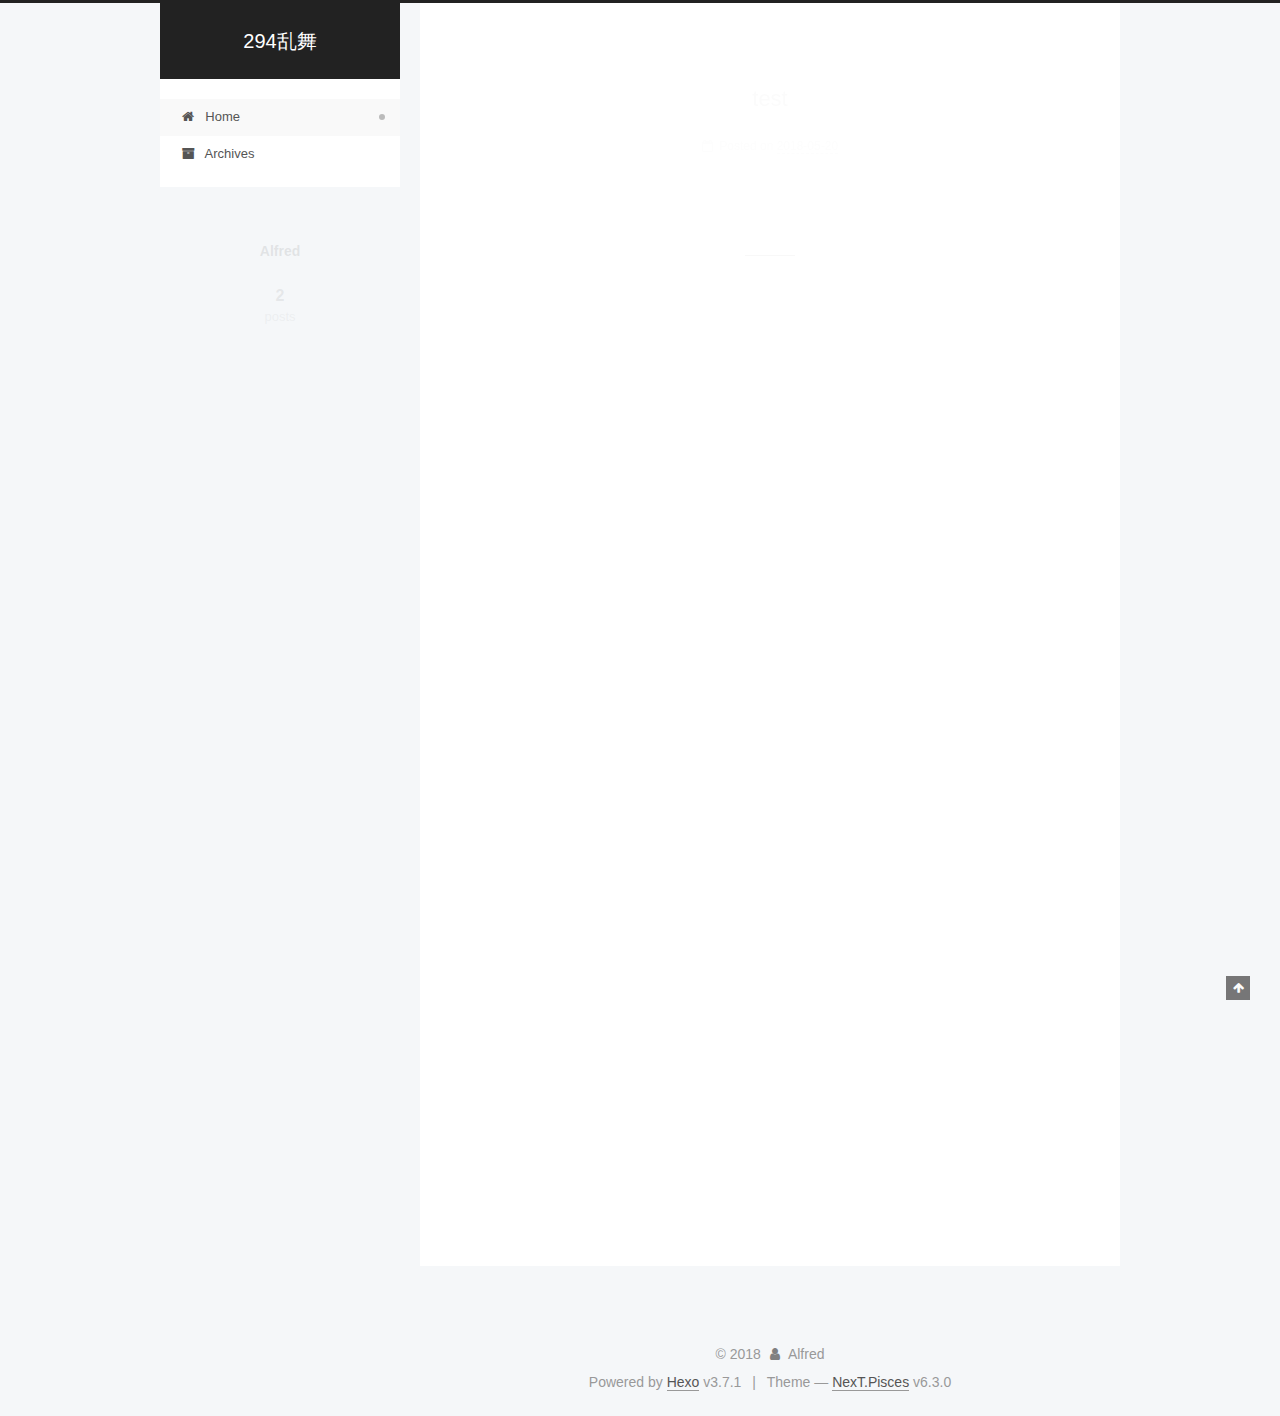
==== commit 8c8732fc: "Site updated: 2018-05-20 12:11:57" ====
--- a/index.html
+++ b/index.html
@@ -277,6 +277,141 @@
   
   
   <div class="post-block">
+    <link itemprop="mainEntityOfPage" href="http://yoursite.com/2018/05/20/test/">
+
+    <span hidden itemprop="author" itemscope itemtype="http://schema.org/Person">
+      <meta itemprop="name" content="Alfred">
+      <meta itemprop="description" content="">
+      <meta itemprop="image" content="/images/avatar.gif">
+    </span>
+
+    <span hidden itemprop="publisher" itemscope itemtype="http://schema.org/Organization">
+      <meta itemprop="name" content="294乱舞">
+    </span>
+
+    
+      <header class="post-header">
+
+        
+        
+          <h1 class="post-title" itemprop="name headline">
+                
+                <a class="post-title-link" href="/2018/05/20/test/" itemprop="url">
+                  test
+                </a>
+              
+            
+          </h1>
+        
+
+        <div class="post-meta">
+          <span class="post-time">
+
+            
+            
+            
+
+            
+              <span class="post-meta-item-icon">
+                <i class="fa fa-calendar-o"></i>
+              </span>
+              
+                <span class="post-meta-item-text">Posted on</span>
+              
+
+              
+                
+              
+
+              <time title="Created: 2018-05-20 12:06:25" itemprop="dateCreated datePublished" datetime="2018-05-20T12:06:25+08:00">2018-05-20</time>
+            
+
+            
+          </span>
+
+          
+
+          
+            
+          
+
+          
+          
+
+          
+
+          
+
+          
+
+        </div>
+      </header>
+    
+
+    
+    
+    
+    <div class="post-body" itemprop="articleBody">
+
+      
+      
+
+      
+        
+          
+            
+          
+        
+      
+    </div>
+
+    
+
+    
+    
+    
+
+    
+
+    
+
+    
+
+    <footer class="post-footer">
+      
+
+      
+
+      
+
+      
+      
+        <div class="post-eof"></div>
+      
+    </footer>
+  </div>
+  
+  
+  
+  </article>
+
+
+    
+      
+
+  
+
+  
+  
+  
+
+  
+
+  <article class="post post-type-normal" itemscope itemtype="http://schema.org/Article">
+  
+  
+  
+  <div class="post-block">
     <link itemprop="mainEntityOfPage" href="http://yoursite.com/2018/05/20/hello-world/">
 
     <span hidden itemprop="author" itemscope itemtype="http://schema.org/Person">
@@ -453,7 +588,7 @@
                 
                   <a href="/archives/">
                 
-                    <span class="site-state-item-count">1</span>
+                    <span class="site-state-item-count">2</span>
                     <span class="site-state-item-name">posts</span>
                   </a>
                 </div>
--- a/css/main.css
+++ b/css/main.css
@@ -189,7 +189,7 @@
   font-size: 14px;
   line-height: 2;
   color: #555;
-  background: #fff;
+  background: #f5f7f9;
 }
 @media (max-width: 767px) {
   body {
@@ -937,11 +937,11 @@
   display: inline-block;
   padding: 0 20px;
   font-size: 14px;
-  color: #fff;
-  background: #222;
-  border: 2px solid #222;
+  color: #555;
+  background: #fff;
+  border: 2px solid #555;
   text-decoration: none;
-  border-radius: 0;
+  border-radius: 2px;
   transition-property: background-color;
   transition-duration: 0.2s;
   transition-timing-function: ease-in-out;
@@ -950,8 +950,8 @@
 }
 .btn:hover {
   border-color: #222;
-  color: #222;
-  background: #fff;
+  color: #fff;
+  background: #222;
 }
 .btn +.btn {
   margin: 0 0 8px 8px;
@@ -1063,7 +1063,7 @@
   width: 24px;
   background: #222;
   font-size: 12px;
-  opacity: 1;
+  opacity: 0.6;
   color: #fff;
   cursor: pointer;
   text-align: center;
@@ -1084,7 +1084,7 @@
   }
 }
 .back-to-top.back-to-top-on {
-  bottom: 19px;
+  bottom: 30px;
 }
 .header {
   background: transparent;
@@ -1133,7 +1133,7 @@
 .site-subtitle {
   margin-top: 10px;
   font-size: 13px;
-  color: #999;
+  color: #ddd;
 }
 .use-motion .brand {
   opacity: 0;
@@ -1206,7 +1206,8 @@
   transition-timing-function: ease-in-out;
   transition-delay: 0s;
 }
-.menu .menu-item a:hover {
+.menu .menu-item a:hover,
+.menu-item-active a {
   border-bottom-color: #222;
 }
 .menu .menu-item .fa {
@@ -1739,9 +1740,9 @@
   display: block;
   margin: 0 auto;
   padding: 2px;
-  max-width: 96px;
+  max-width: 120px;
   height: auto;
-  border: 2px solid #333;
+  border: 1px solid #eee;
   opacity: 1;
 }
 img:hover {
@@ -1755,15 +1756,15 @@
   transform: rotateZ(360deg);
 }
 .site-author-name {
-  margin: 5px 0 0;
+  margin: 0;
   text-align: center;
-  color: #f5f5f5;
-  font-weight: normal;
+  color: #222;
+  font-weight: 600;
 }
 .site-description {
-  margin-top: 5px;
+  margin-top: 0;
   text-align: center;
-  font-size: 14px;
+  font-size: 13px;
   color: #999;
 }
 .site-state {
@@ -1775,7 +1776,7 @@
 .site-state-item {
   display: inline-block;
   padding: 0 15px;
-  border-left: 1px solid #333;
+  border-left: 1px solid #eee;
 }
 .site-state-item:first-child {
   border-left: none;
@@ -1788,11 +1789,11 @@
   text-align: center;
   color: inherit;
   font-weight: 600;
-  font-size: 18px;
+  font-size: 16px;
 }
 .site-state-item-name {
   font-size: 13px;
-  color: inherit;
+  color: #999;
 }
 .feed-link {
   margin-top: 20px;
@@ -1836,7 +1837,7 @@
   width: 4px;
   height: 4px;
   border-radius: 50%;
-  background: #6fffa2;
+  background: #22ad77;
 }
 .links-of-blogroll {
   font-size: 13px;
@@ -1874,7 +1875,7 @@
   color: #555;
 }
 .sidebar-nav li:hover {
-  color: #f5f5f5;
+  color: #fc6423;
 }
 .page-post-detail .sidebar-nav-toc {
   padding: 0 5px;
@@ -1883,11 +1884,11 @@
   margin-left: 10px;
 }
 .sidebar-nav .sidebar-nav-active {
-  color: #87daff;
-  border-bottom-color: #87daff;
+  color: #fc6423;
+  border-bottom-color: #fc6423;
 }
 .sidebar-nav .sidebar-nav-active:hover {
-  color: #87daff;
+  color: #fc6423;
 }
 .sidebar-panel {
   display: none;
@@ -1920,12 +1921,12 @@
   transition-timing-function: ease-in-out;
   transition-delay: 0s;
   transition-property: all;
-  color: #999;
-  border-bottom-color: #555;
+  color: #666;
+  border-bottom-color: #ccc;
 }
 .post-toc ol a:hover {
-  color: #ccc;
-  border-bottom-color: #ccc;
+  color: #000;
+  border-bottom-color: #000;
 }
 .post-toc .nav-item {
   overflow: hidden;
@@ -1946,14 +1947,14 @@
   display: block;
 }
 .post-toc .nav .active > a {
-  color: #87daff;
-  border-bottom-color: #87daff;
+  color: #fc6423;
+  border-bottom-color: #fc6423;
 }
 .post-toc .nav .active-current > a {
-  color: #87daff;
+  color: #fc6423;
 }
 .post-toc .nav .active-current > a:hover {
-  color: #87daff;
+  color: #fc6423;
 }
 .footer {
   font-size: 14px;
@@ -2245,6 +2246,16 @@
   transform: translate(-50%, -50%);
   color: #ccc;
 }
+@media (min-width: 768px) and (max-width: 991px) {
+  .busuanzi-count {
+    width: auto;
+  }
+}
+@media (max-width: 767px) {
+  .busuanzi-count {
+    width: auto;
+  }
+}
 .site-uv,
 .site-pv,
 .page-pv {
@@ -2473,7 +2484,7 @@
   }
 }
 .page-post-detail .sidebar-toggle-line {
-  background: #87daff;
+  background: #fc6423;
 }
 .page-post-detail .comments {
   overflow: hidden;
@@ -2496,104 +2507,453 @@
 ul.breadcrumb li+li:last-child {
   font-weight: bold;
 }
-@media (max-width: 767px) {
-  .header-inner,
-  .container .main-inner,
+.header {
+  position: relative;
+  margin: 0 auto;
+  width: 960px;
+}
+@media (min-width: 768px) and (max-width: 991px) {
+  .header {
+    width: auto;
+  }
+}
+@media (max-width: 767px) {
+  .header {
+    width: auto;
+  }
+}
+.header-inner {
+  position: absolute;
+  top: 0;
+  overflow: hidden;
+  padding: 0;
+  width: 240px;
+  background: #fff;
+  box-shadow: initial;
+  border-radius: initial;
+}
+@media (min-width: 1600px) {
+  .container .header-inner {
+    width: 240px;
+  }
+}
+@media (min-width: 768px) and (max-width: 991px) {
+  .header-inner {
+    position: relative;
+    width: auto;
+    border-radius: initial;
+  }
+}
+@media (max-width: 767px) {
+  .header-inner {
+    position: relative;
+    width: auto;
+    border-radius: initial;
+  }
+}
+.main:before,
+.main:after {
+  content: " ";
+  display: table;
+}
+.main:after {
+  clear: both;
+}
+@media (min-width: 768px) and (max-width: 991px) {
+  .main {
+    padding-bottom: 100px;
+  }
+}
+@media (max-width: 767px) {
+  .main {
+    padding-bottom: 100px;
+  }
+}
+.container .main-inner {
+  width: 960px;
+}
+@media (min-width: 768px) and (max-width: 991px) {
+  .container .main-inner {
+    width: auto;
+  }
+}
+@media (max-width: 767px) {
+  .container .main-inner {
+    width: auto;
+  }
+}
+.content-wrap {
+  float: right;
+  box-sizing: border-box;
+  padding: 40px;
+  width: 700px;
+  background: #fff;
+  min-height: 700px;
+  box-shadow: initial;
+  border-radius: initial;
+}
+@media (min-width: 768px) and (max-width: 991px) {
+  .content-wrap {
+    width: 100%;
+    padding: 20px;
+    border-radius: initial;
+  }
+}
+@media (max-width: 767px) {
+  .content-wrap {
+    width: 100%;
+    padding: 20px;
+    min-height: auto;
+    border-radius: initial;
+  }
+}
+.sidebar {
+  position: static;
+  float: left;
+  margin-top: 300px;
+  width: 240px;
+  background: #f5f7f9;
+  box-shadow: none;
+}
+@media (min-width: 768px) and (max-width: 991px) {
+  .sidebar {
+    display: none;
+  }
+}
+@media (max-width: 767px) {
+  .sidebar {
+    display: none;
+  }
+}
+.sidebar-toggle {
+  display: none;
+}
+.footer-inner {
+  width: 960px;
+  padding-left: 260px;
+}
+@media (min-width: 768px) and (max-width: 991px) {
   .footer-inner {
     width: auto;
-  }
-}
-embed {
+    padding-left: 0 !important;
+    padding-right: 0 !important;
+  }
+}
+@media (max-width: 767px) {
+  .footer-inner {
+    width: auto;
+    padding-left: 0 !important;
+    padding-right: 0 !important;
+  }
+}
+.sidebar-position-right .header-inner {
+  right: 0;
+}
+.sidebar-position-right .content-wrap {
+  float: left;
+}
+.sidebar-position-right .sidebar {
+  float: right;
+}
+.sidebar-position-right .footer-inner {
+  padding-left: 0;
+  padding-right: 260px;
+}
+.site-brand-wrapper {
+  position: relative;
+}
+.site-meta {
+  padding: 20px 0;
+  color: #fff;
+  background: #222;
+}
+@media (min-width: 768px) and (max-width: 991px) {
+  .site-meta {
+    box-shadow: 0 0 16px rgba(0,0,0,0.5);
+  }
+}
+@media (max-width: 767px) {
+  .site-meta {
+    box-shadow: 0 0 16px rgba(0,0,0,0.5);
+  }
+}
+.brand {
+  padding: 0;
+  background: none;
+}
+.brand:hover {
+  color: #fff;
+}
+.site-subtitle {
+  margin: 10px 10px 0;
+  font-weight: initial;
+}
+.site-search form {
+  display: none;
+}
+.site-nav {
+  border-top: none;
+}
+@media (min-width: 768px) and (max-width: 991px) {
+  .site-nav {
+    display: none !important;
+  }
+}
+@media (min-width: 768px) and (max-width: 991px) {
+  .site-nav-on {
+    display: block !important;
+  }
+}
+.menu .menu-item {
   display: block;
-  margin: 0px auto 25px auto;
-}
-.custom-logo .site-meta-headline {
-  text-align: center;
-}
-.custom-logo .brand {
-  background: none;
-}
-.custom-logo .site-title {
-  margin: 10px auto 0;
-  font-size: 24px;
-  color: #222;
-}
-.custom-logo .site-title a {
-  border: none;
-}
-.custom-logo-image {
-  margin: 0 auto;
-  padding: 5px;
-  max-width: 150px;
-  background: #fff;
-}
-@media (max-width: 767px) {
-  .site-nav {
-    position: absolute;
-    left: 0;
-    top: 52px;
-    margin: 0;
-    width: 100%;
-    padding: 0;
-    background: #fff;
-    border-bottom: 1px solid #ddd;
-    z-index: 1030;
-  }
-}
-@media (max-width: 767px) {
-  .menu {
-    text-align: left;
-  }
-}
-@media (max-width: 767px) {
-  .menu .menu-item {
-    display: block;
-    margin: 0 10px;
-    vertical-align: top;
-  }
+  margin: 0;
+}
+.menu .menu-item a {
+  position: relative;
+  box-sizing: border-box;
+  padding: 5px 20px;
+  text-align: left;
+  line-height: inherit;
+  transition-property: background-color;
+  transition-duration: 0.2s;
+  transition-timing-function: ease-in-out;
+  transition-delay: 0s;
+}
+.menu .menu-item a:hover,
+.menu-item-active a {
+  background: #f9f9f9;
+  border-bottom-color: #fff;
 }
 .menu .menu-item .badge {
   display: inline-block;
-  padding: 1px 4px;
-  margin-left: 5px;
+  padding: 2px 5px;
   font-weight: 700;
   line-height: 1;
+  color: #fff;
   text-align: center;
   white-space: nowrap;
-  background-color: #eee;
-}
-@media (max-width: 767px) {
-  .menu .menu-item .badge {
-    float: right;
-    margin: 0.35em 0 0 0;
-  }
-}
-@media (max-width: 767px) {
-  .menu .menu-item br {
-    display: none;
-  }
-}
-@media (max-width: 767px) {
-  .menu .menu-item a {
-    padding: 5px 10px;
-    border-bottom-color: #fff !important;
-  }
-}
-.menu .menu-item .fa {
+  vertical-align: middle;
+  background-color: #ccc;
+  border-radius: 10px;
+  float: right;
+  margin: 0.35em 0 0 0;
+  text-shadow: 1px 1px 0px rgba(0,0,0,0.1);
+}
+.menu .menu-item br {
+  display: none;
+}
+.menu-item-active a:after {
+  content: " ";
+  position: absolute;
+  top: 50%;
+  margin-top: -3px;
+  right: 15px;
+  width: 6px;
+  height: 6px;
+  border-radius: 50%;
+  background-color: #bbb;
+}
+.btn-bar {
+  background-color: #fff;
+}
+.site-nav-toggle {
+  left: 20px;
+  top: 50%;
+  -webkit-transform: translateY(-50%);
+  -webkit-transform: translateY(-50%);
+  -moz-transform: translateY(-50%);
+  -ms-transform: translateY(-50%);
+  -o-transform: translateY(-50%);
+  transform: translateY(-50%);
+}
+@media (min-width: 768px) and (max-width: 991px) {
+  .site-nav-toggle {
+    display: block;
+  }
+}
+.sub-menu {
+  margin: 0;
+  padding: 6px 0;
+  background: #fff !important;
+  border-bottom: 1px solid #ddd;
+}
+.sub-menu .menu-item {
+  display: inline-block !important;
+}
+.sub-menu .menu-item a {
+  padding: initial !important;
+  margin: 5px 10px;
+}
+.sub-menu .menu-item a:hover {
+  background: initial !important;
+  color: #fc6423;
+}
+.sub-menu .menu-item-active a {
+  background: #fff !important;
+  color: #fc6423;
+  border-bottom-color: #fc6423;
+}
+.sub-menu .menu-item-active a:hover {
+  background: #fff !important;
+  border-bottom-color: #fc6423;
+}
+.sub-menu .menu-item-active a:after {
+  content: initial;
+}
+.use-motion .sidebar .motion-element {
+  opacity: 1;
+}
+.sidebar {
+  margin-left: -100%;
+  right: auto;
+  bottom: auto;
+  -webkit-transform: none;
+}
+.sidebar-inner {
+  box-sizing: border-box;
+  width: 240px;
+  color: #555;
+  background: #fff;
+  box-shadow: initial;
+  border-radius: initial;
+  opacity: 0;
+}
+.sidebar-inner.affix {
+  position: fixed;
+  top: 12px;
+}
+.sidebar-inner.affix-bottom {
+  position: absolute;
+}
+.site-overview {
+  text-align: left;
+}
+.site-author:before,
+.site-author:after {
+  content: " ";
+  display: table;
+}
+.site-author:after {
+  clear: both;
+}
+.sidebar a,
+.sidebar .exturl {
+  color: #555;
+}
+.sidebar a:hover,
+.sidebar .exturl:hover {
+  color: #222;
+}
+.site-state-item {
+  padding: 0 10px;
+}
+.links-of-author-item a:before,
+.links-of-author-item .exturl:before {
+  display: none;
+}
+.links-of-author-item a,
+.links-of-author-item .exturl {
+  border-bottom: none;
+  text-decoration: underline;
+}
+.feed-link {
+  border-top: 1px dotted #ccc;
+  border-bottom: 1px dotted #ccc;
+  text-align: center;
+}
+.feed-link a {
+  display: block;
+  color: #fc6423;
+  border: none;
+}
+.feed-link a:hover {
+  background: none;
+  color: #e34603;
+}
+.feed-link a:hover i {
+  color: #e34603;
+}
+.links-of-author {
+  display: flex;
+  flex-wrap: wrap;
+  justify-content: center;
+}
+.links-of-author .exturl {
+  font-size: 13px;
+}
+.links-of-author-item {
+  margin: 5px 0 0;
+  width: 50%;
+}
+.links-of-author-item a,
+.links-of-author-item .exturl {
+  max-width: 216px;
+  box-sizing: border-box;
+  display: inline-block;
   margin-right: 0;
-}
-.menu-item-active a {
-  border-bottom-color: #222 !important;
-  color: #222;
-}
-@media (max-width: 767px) {
-  .menu-item-active a {
-    border-bottom-color: #fff !important;
-  }
-}
-.site-search form {
-  display: none;
+  margin-bottom: 0;
+  padding: 0 5px;
+  overflow: hidden;
+  white-space: nowrap;
+  text-overflow: ellipsis;
+}
+.links-of-author-item a,
+.links-of-author-item .exturl {
+  display: block;
+  text-decoration: none;
+}
+.links-of-author-item a:hover,
+.links-of-author-item .exturl:hover {
+  border-radius: 4px;
+  background: #eee;
+}
+.links-of-author-item .fa {
+  margin-right: 2px;
+  font-size: 16px;
+}
+.links-of-author-item .fa-globe {
+  font-size: 15px;
+}
+.links-of-blogroll {
+  text-align: center;
+  margin-top: 20px;
+  padding: 3px 0 0;
+  border-top: 1px dotted #ccc;
+}
+.links-of-blogroll-title {
+  margin-top: 0;
+}
+.links-of-blogroll-item {
+  padding: 0;
+}
+.links-of-blogroll-inline:before,
+.links-of-blogroll-inline:after {
+  content: " ";
+  display: table;
+}
+.links-of-blogroll-inline:after {
+  clear: both;
 }
 .links-of-blogroll-inline .links-of-blogroll-item {
-  display: inline-block;
-}
+  margin: 5px 0 0;
+  width: 50%;
+  display: inline-block;
+  width: unset;
+}
+.links-of-blogroll-inline .links-of-blogroll-item a,
+.links-of-blogroll-inline .links-of-blogroll-item .exturl {
+  max-width: 216px;
+  box-sizing: border-box;
+  display: inline-block;
+  margin-right: 0;
+  margin-bottom: 0;
+  padding: 0 5px;
+  overflow: hidden;
+  white-space: nowrap;
+  text-overflow: ellipsis;
+}
+@media (max-width: 767px) {
+  .post-body {
+    text-align: justify;
+  }
+}
